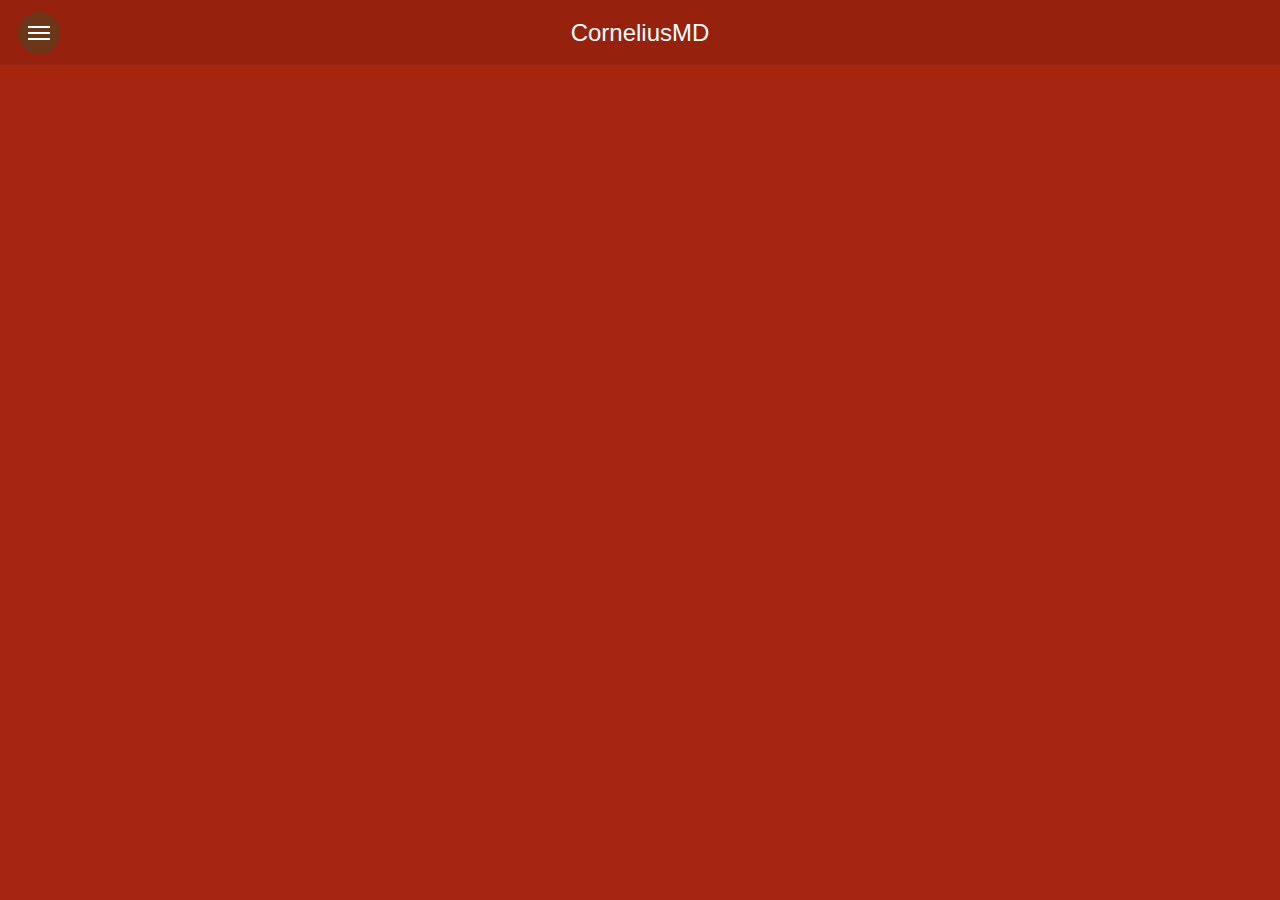
==== index.html @ b7772c56 "shelovessports_CorneliusMD_849" ====
<!DOCTYPE html PUBLIC "-//W3C//DTD XHTML 1.0 Transitional//EN" "http://www.w3.org/TR/xhtml1/DTD/xhtml1-transitional.dtd">

<html xmlns="http://www.w3.org/1999/xhtml">

<head>

<meta http-equiv="Content-Type" content="text/html; charset=utf-8" />

<title>Left Menu</title>

<meta name="viewport" content="width=device-width, initial-scale=1">

<link rel="stylesheet" href="css/jquery.mobile-1.4.0.css" />

<link rel="stylesheet" href="css/theme.css" />

<link rel="stylesheet" href="css/common_layout.css" />

<link rel="stylesheet" href="css/right_menu.css" />

<script src="js/jquery_1.9.1.js"></script>

<script src="js/jquery.mobile-1.4.0.js"></script>

<style type="text/css">

img {

	max-width:100%;

}

</style>

</head>



<body>

<!-- Start of first page -->

<div data-role="page" id="theme_layout" class="theme_bg">

<!-- Right Menu -->

<div data-display="overlay" data-position="left" id="rightpanel2" data-role="panel">



        <!-- Right Menu List starts here -->

        <div class="right_menu">

			<div class="app_feature_list">
			<a class="item link" href="location_4475.html"  rel="external" data-ajax="flase"  >
																	<img src="images/location.png " />
										</a>
		<a href="location_4475.html"  rel="external" data-ajax="flase"  >
				<label>Location</label>
		</a>
	</div>

			<div class="app_feature_list">
			<a class="item link" href="staticpage_4476.html"  rel="external" data-ajax="flase"  >
																	<img src="images/staticpage.png " />
										</a>
		<a href="staticpage_4476.html"  rel="external" data-ajax="flase"  >
				<label>StaticPage</label>
		</a>
	</div>

			<div class="app_feature_list">
			<a class="item link" href="photosub_4477.html"  rel="external" data-ajax="flase"  >
																	<img src="images/photosub.png " />
										</a>
		<a href="photosub_4477.html"  rel="external" data-ajax="flase"  >
				<label>Photos</label>
		</a>
	</div>

			<div class="app_feature_list">
			<a class="item link" href="video_4478.html"  rel="external" data-ajax="flase"  >
																	<img src="images/video.png " />
										</a>
		<a href="video_4478.html"  rel="external" data-ajax="flase"  >
				<label>Videos</label>
		</a>
	</div>

			<div class="app_feature_list">
			<a class="item link" href="aweber_4479.html"  rel="external" data-ajax="flase"  >
																	<img src="images/aweber.png " />
										</a>
		<a href="aweber_4479.html"  rel="external" data-ajax="flase"  >
				<label>Squeeze Page</label>
		</a>
	</div>

	
</div>


        <!-- Right Menu List ends here -->

    </div>



<!-- Right Menu Ends Here -->

<div data-role="header">

  

   <a class="help_link" href="#rightpanel2"><img src="images/menu_icon.png" alt="menu icon" /></a> <h1>CorneliusMD</h1>

    

  </div>

  <!-- /header -->

  

  <div role="main" class="ui-content">

  <!-- Logo of app -->

    <div class="logo" align="center"><img src="images/logo.png" alt="logo" /></div>

  

  

  </div>

  <!-- /content -->

  

  <div data-role="footer" data-position="fixed" >

    

  </div>

  <!-- /footer --> 

</div>

<!-- /page --> 





</body>

</html>
---- css/theme.css ----
.theme_bg{
	background:#a6250f;
	min-width:320px;
	background-size:100%;
	background-position:center center;
}
.logo{
	padding-top:28%;
	transition:all ease .3s;
	margin: 0 auto;
}

.ui-footer {
    background: none repeat scroll 0 0 rgba(0, 0, 0, 0) !important;
    border-bottom-width: 0;
    border-left-width: 0;
    border-right-width: 0;
    border-top: medium none !important;
}
.owl-demo .item{
	width:70px;
	height:70px;
	display:table-cell;
	/*background:url(../images/icon_bg.png) no-repeat;*/
	vertical-align:middle;
	text-align:center;
}
.ui-header{
	background:url(../images/header_bg.png)  !important;
	border:none !important;
	
}
.ui-header a{
	box-shadow:none;
}
.ui-header .ui-title, .ui-footer .ui-title{
	text-shadow:none !important;
	color:#fff !important;
	font-size:24px;
	font-weight:normal;
	margin:0 23%;
}
.ui-icon-customrefresh:after {
	background-image: url("../images/refresh_icon.png");
	
}
.ui-icon-customrefresh:after{
	background-color:none;
	border:none;
	border-radius:none;
	height:42px;
	width:42px;
}
.ui-header .ui-btn-icon-notext{
	margin-top:11px;
}
.refresh_link,.help_link{
	border:none !important;
	background:none !important;
}
.refresh_link:hover,.refresh_link:active,.refresh_link:focus,.help_link:focus,.help_link:hover,.help_link:active{
	box-shadow:none !important;
}


/* custom setting of icons */
.app_feature_list a img{
	max-height:32px;
	max-width:32px;
}
<!--themebgcolor-->
---- css/common_layout.css ----
@font-face {
font-family:"Open Sans Light";
src:url("fonts/OpenSans-Light.eot?") format("eot"), url("fonts/OpenSans-Light.woff") format("woff"), url("fonts/OpenSans-Light.ttf") format("truetype"), url("fonts/OpenSans-Light.svg#OpenSans-Light") format("svg");
font-weight:normal;
font-style:normal;
}
@font-face {
font-family:"Open Sans";
src:url("fonts/OpenSans-Regular.eot?") format("eot"), url("fonts/OpenSans-Regular.woff") format("woff"), url("fonts/OpenSans-Regular.ttf") format("truetype"), url("fonts/OpenSans-Regular.svg#OpenSans") format("svg");
font-weight:normal;
font-style:normal;
}
@font-face {
font-family:"Open Sans Semibold";
src:url("fonts/OpenSans-Semibold.eot?") format("eot"), url("fonts/OpenSans-Semibold.woff") format("woff"), url("fonts/OpenSans-Semibold.ttf") format("truetype"), url("fonts/OpenSans-Semibold.svg#OpenSans-Semibold") format("svg");
font-weight:normal;
font-style:normal;
}
body {
	/*font-family:Open Sans,sans-serif;*/
	font-family:Arial, Helvetica, sans-serif !important;
	min-width:313px;
}
.clr{
	clear:both;
}
.app_feature_list{
	text-align:center;
	text-shadow:none;
	float:left;
	font-weight:normal;
	color:#fff !important;
	width:70px;
	/*font-family:Open Sans Semibold,sans-serif;*/
	font-family:Arial, Helvetica, sans-serif !important;
}
.app_feature_list label{
	height:36px;
	overflow:hidden;
	font-size:13px;
	word-wrap: break-word;
}

.no_data,.thankyou_msg{
	background: url(../images/header_bg.png);
    border-radius: 6px;
    display: block;
    margin: 6%;
    padding: 4%;
    text-align: center;
    width: 80%;
    text-shadow:none !important;
    text-transform: capitalize;
	color:#fff;
}
a.item{

   /* background-image: url("../images/icon_bg.png");*/
	background-repeat:no-repeat;
	background-size:100% 100%;
    display: table-cell;
    height: 70px;
    text-align: center;
    vertical-align: middle;
    width: 70px;
	color:#fff !important;

}
.app_feature_list a,.app_feature_list label{
	color:#fff;
	text-decoration:none;
}
.logo{
	padding:0px !important;
}
.logo img{
	display:none;
}
.white_wrap .app_feature_list label{
	height:auto;
	cursor:pointer;
}
.app_feature_list a{
	color:#fff !important;
	text-decoration:none;
	outline:none;
	cursor:pointer;
}

/* loader setting */
.ui-loader-default{
	background: none repeat scroll 0 0 #000000;
    height: 100%;
    left: 0;
    opacity: 0.4;
    position: fixed;
    top: 0 !important;
    width: 100%;
	margin:0px !important;
}


.ui-loader .ui-icon-loading {
    position:absolute;
	top:50%;
	left:50%;
	margin:-23px 0 0 -23px;
}
---- css/right_menu.css ----
.right_menu {
    height: 85%;
    overflow-y: auto;
	overflow-x: hidden;
    position: absolute;
    right: 0;
	padding:57px 22px 0;
}
#rightpanel2.ui-panel{
	background:url(../images/panel_bg.png) !important;
	width:7em !important;
}
.ui-header {
	z-index:100000;
}
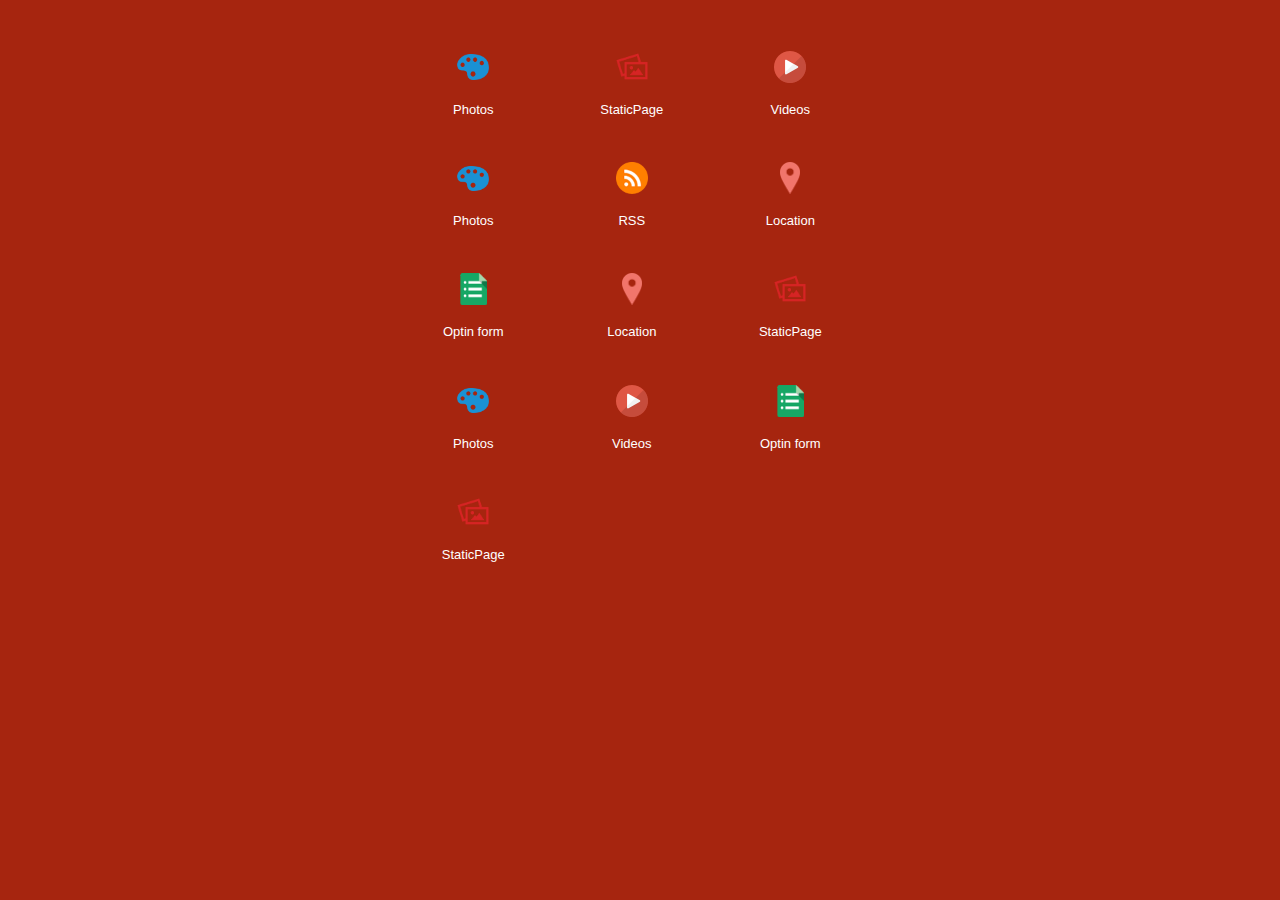
==== commit 87077c73: "shelovessports_CorneliusMD_849" ====
--- a/index.html
+++ b/index.html
@@ -6,17 +6,23 @@
 
 <meta http-equiv="Content-Type" content="text/html; charset=utf-8" />
 
-<title>Left Menu</title>
+<title>Wooden Grid Menu</title>
 
 <meta name="viewport" content="width=device-width, initial-scale=1">
 
+
+
 <link rel="stylesheet" href="css/jquery.mobile-1.4.0.css" />
 
 <link rel="stylesheet" href="css/theme.css" />
 
 <link rel="stylesheet" href="css/common_layout.css" />
 
-<link rel="stylesheet" href="css/right_menu.css" />
+<link rel="stylesheet" href="css/grid_menu.css" />
+
+<link rel="stylesheet" href="css/custom-responsive.css" />
+
+<link rel="stylesheet" href="css/temporary.css" />
 
 <script src="js/jquery_1.9.1.js"></script>
 
@@ -44,56 +50,156 @@
 
 <!-- Right Menu -->
 
-<div data-display="overlay" data-position="left" id="rightpanel2" data-role="panel">
-
-
-
-        <!-- Right Menu List starts here -->
-
-        <div class="right_menu">
-
-			<div class="app_feature_list">
-			<a class="item link" href="location_4475.html"  rel="external" data-ajax="flase"  >
+
+
+
+
+<!-- Right Menu Ends Here -->
+
+  <div data-role="header">
+
+    <h1>CorneliusMD</h1>
+
+  </div>
+
+  <!-- /header -->
+
+  
+
+  <div role="main" class="ui-content">
+
+  <!-- Logo of app -->
+
+    <div class="logo" align="center"><img src="images/logo.png" alt="logo" /></div>
+
+  
+
+  
+
+  </div>
+
+  <!-- /content -->
+
+  
+
+  <div data-role="footer">
+
+	<div class="grid_menu">
+
+			<div class="app_feature_list">
+			<a  rel="external" data-ajax="flase"  class="item link" href="photosub_4658.html">
+																	<img src="images/photosub.png " />
+										</a>
+		<a  rel="external" data-ajax="flase"  href="photosub_4658.html">
+				<label>Photos</label>
+		</a>
+	</div>
+
+			<div class="app_feature_list">
+			<a  rel="external" data-ajax="flase"  class="item link" href="staticpage_4659.html">
+																	<img src="images/staticpage.png " />
+										</a>
+		<a  rel="external" data-ajax="flase"  href="staticpage_4659.html">
+				<label>StaticPage</label>
+		</a>
+	</div>
+
+			<div class="app_feature_list">
+			<a  rel="external" data-ajax="flase"  class="item link" href="video_4660.html">
+																	<img src="images/video.png " />
+										</a>
+		<a  rel="external" data-ajax="flase"  href="video_4660.html">
+				<label>Videos</label>
+		</a>
+	</div>
+
+			<div class="app_feature_list">
+			<a  rel="external" data-ajax="flase"  class="item link" href="photosub_4661.html">
+																	<img src="images/photosub.png " />
+										</a>
+		<a  rel="external" data-ajax="flase"  href="photosub_4661.html">
+				<label>Photos</label>
+		</a>
+	</div>
+
+			<div class="app_feature_list">
+			<a  rel="external" data-ajax="flase"  class="item link" href="rss_4662.html">
+																	<img src="images/rss_feeds.png " />
+										</a>
+		<a  rel="external" data-ajax="flase"  href="rss_4662.html">
+				<label>RSS</label>
+		</a>
+	</div>
+
+			<div class="app_feature_list">
+			<a  rel="external" data-ajax="flase"  class="item link" href="location_4663.html">
 																	<img src="images/location.png " />
 										</a>
-		<a href="location_4475.html"  rel="external" data-ajax="flase"  >
+		<a  rel="external" data-ajax="flase"  href="location_4663.html">
 				<label>Location</label>
 		</a>
 	</div>
 
 			<div class="app_feature_list">
-			<a class="item link" href="staticpage_4476.html"  rel="external" data-ajax="flase"  >
+			<a  rel="external" data-ajax="flase"  class="item link" href="aweber_4664.html">
+																	<img src="images/aweber.png " />
+										</a>
+		<a  rel="external" data-ajax="flase"  href="aweber_4664.html">
+				<label>Optin form</label>
+		</a>
+	</div>
+
+			<div class="app_feature_list">
+			<a  rel="external" data-ajax="flase"  class="item link" href="location_4475.html">
+																	<img src="images/location.png " />
+										</a>
+		<a  rel="external" data-ajax="flase"  href="location_4475.html">
+				<label>Location</label>
+		</a>
+	</div>
+
+			<div class="app_feature_list">
+			<a  rel="external" data-ajax="flase"  class="item link" href="staticpage_4476.html">
 																	<img src="images/staticpage.png " />
 										</a>
-		<a href="staticpage_4476.html"  rel="external" data-ajax="flase"  >
+		<a  rel="external" data-ajax="flase"  href="staticpage_4476.html">
 				<label>StaticPage</label>
 		</a>
 	</div>
 
 			<div class="app_feature_list">
-			<a class="item link" href="photosub_4477.html"  rel="external" data-ajax="flase"  >
+			<a  rel="external" data-ajax="flase"  class="item link" href="photosub_4477.html">
 																	<img src="images/photosub.png " />
 										</a>
-		<a href="photosub_4477.html"  rel="external" data-ajax="flase"  >
+		<a  rel="external" data-ajax="flase"  href="photosub_4477.html">
 				<label>Photos</label>
 		</a>
 	</div>
 
 			<div class="app_feature_list">
-			<a class="item link" href="video_4478.html"  rel="external" data-ajax="flase"  >
+			<a  rel="external" data-ajax="flase"  class="item link" href="video_4478.html">
 																	<img src="images/video.png " />
 										</a>
-		<a href="video_4478.html"  rel="external" data-ajax="flase"  >
+		<a  rel="external" data-ajax="flase"  href="video_4478.html">
 				<label>Videos</label>
 		</a>
 	</div>
 
 			<div class="app_feature_list">
-			<a class="item link" href="aweber_4479.html"  rel="external" data-ajax="flase"  >
+			<a  rel="external" data-ajax="flase"  class="item link" href="aweber_4479.html">
 																	<img src="images/aweber.png " />
 										</a>
-		<a href="aweber_4479.html"  rel="external" data-ajax="flase"  >
-				<label>Squeeze Page</label>
+		<a  rel="external" data-ajax="flase"  href="aweber_4479.html">
+				<label>Optin form</label>
+		</a>
+	</div>
+
+			<div class="app_feature_list">
+			<a  rel="external" data-ajax="flase"  class="item link" href="staticpage_4480.html">
+																	<img src="images/staticpage.png " />
+										</a>
+		<a  rel="external" data-ajax="flase"  href="staticpage_4480.html">
+				<label>StaticPage</label>
 		</a>
 	</div>
 
@@ -101,50 +207,8 @@
 </div>
 
 
-        <!-- Right Menu List ends here -->
-
-    </div>
-
-
-
-<!-- Right Menu Ends Here -->
-
-<div data-role="header">
-
-  
-
-   <a class="help_link" href="#rightpanel2"><img src="images/menu_icon.png" alt="menu icon" /></a> <h1>CorneliusMD</h1>
-
-    
-
   </div>
 
-  <!-- /header -->
-
-  
-
-  <div role="main" class="ui-content">
-
-  <!-- Logo of app -->
-
-    <div class="logo" align="center"><img src="images/logo.png" alt="logo" /></div>
-
-  
-
-  
-
-  </div>
-
-  <!-- /content -->
-
-  
-
-  <div data-role="footer" data-position="fixed" >
-
-    
-
-  </div>
-
   <!-- /footer --> 
 
 </div>
@@ -155,6 +219,8 @@
 
 
 
+
+
 </body>
 
 </html>
--- a/css/grid_menu.css
+++ b/css/grid_menu.css
@@ -0,0 +1,7 @@
+.grid_menu {
+    margin: 0 auto;
+    width: 492px;
+}
+.app_feature_list{
+	margin:0px 9%;
+}
--- a/css/custom-responsive.css
+++ b/css/custom-responsive.css
@@ -0,0 +1,35 @@
+@media (max-width: 1024px){
+	.logo{
+	padding:5% 0px 10%;
+	}	
+}
+@media (max-width: 768px){
+	.logo{
+	padding:28% 0px 20%;
+		}	
+}
+@media (max-width: 650px){
+	.logo {
+    padding-top:4%;
+    width: 410px;
+	}
+}
+
+@media (max-width: 480px){
+	.logo{
+	padding:8% 0px 20%;
+	width:370px;
+	}	
+}
+
+@media (max-width: 350px){
+	.logo {
+    padding-top: 25%;
+    width: 262px;
+	}
+	.app_feature_list {
+		margin: 0 5% 0px;	}
+	.grid_menu{
+		width:320px;
+	}
+}--- a/css/temporary.css
+++ b/css/temporary.css
@@ -0,0 +1,3 @@
+.ui-header{
+	display:none !important;
+}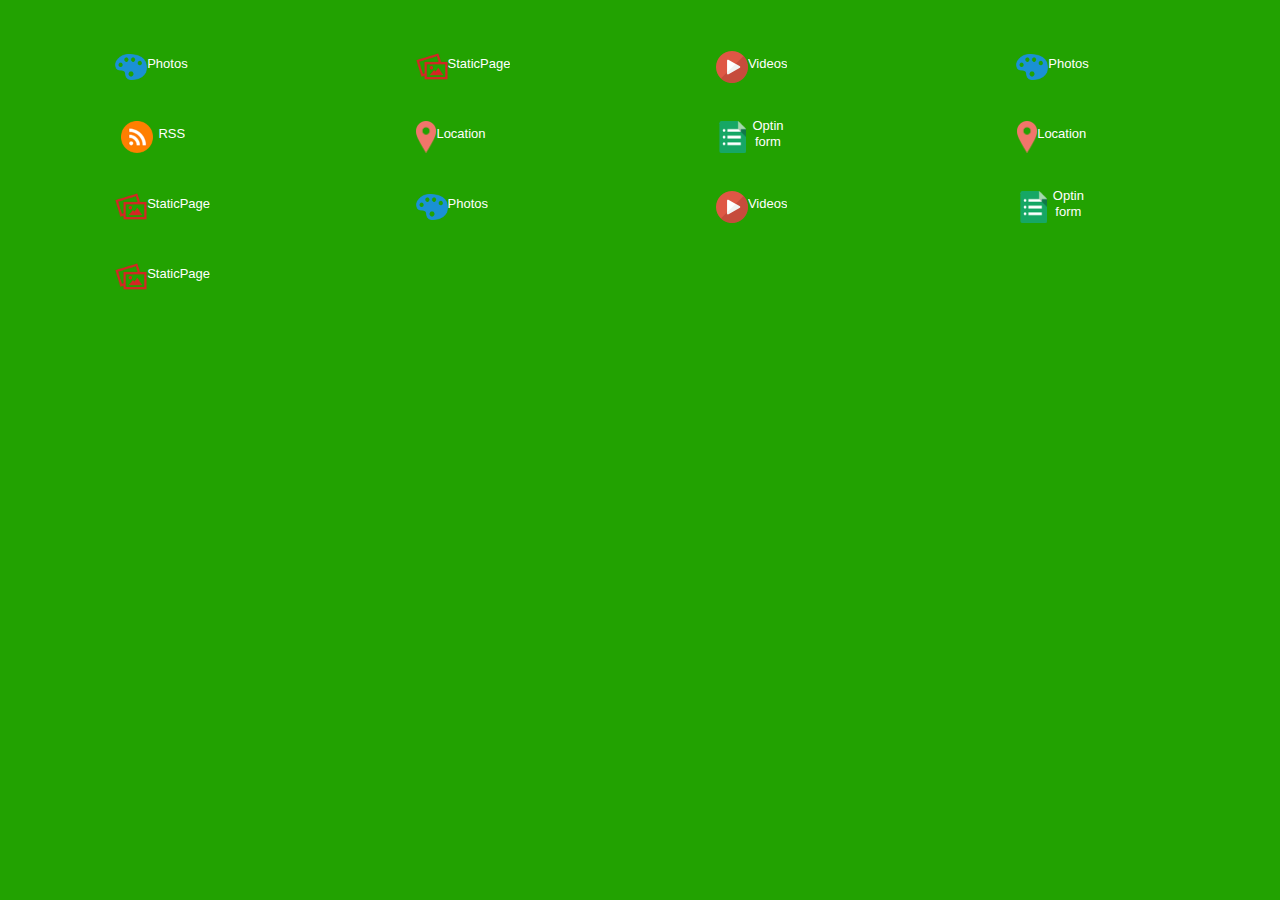
==== commit 6c7c0223: "shelovessports_CorneliusMD_849" ====
--- a/index.html
+++ b/index.html
@@ -6,11 +6,11 @@
 
 <meta http-equiv="Content-Type" content="text/html; charset=utf-8" />
 
-<title>Wooden Grid Menu</title>
+<title>List Menu</title>
 
 <meta name="viewport" content="width=device-width, initial-scale=1">
 
-
+<!-- Common Css Starts Here -->
 
 <link rel="stylesheet" href="css/jquery.mobile-1.4.0.css" />
 
@@ -18,12 +18,14 @@
 
 <link rel="stylesheet" href="css/common_layout.css" />
 
+
+
+<!-- Common Css Ends Here -->
+
 <link rel="stylesheet" href="css/grid_menu.css" />
 
 <link rel="stylesheet" href="css/custom-responsive.css" />
 
-<link rel="stylesheet" href="css/temporary.css" />
-
 <script src="js/jquery_1.9.1.js"></script>
 
 <script src="js/jquery.mobile-1.4.0.js"></script>
@@ -56,159 +58,321 @@
 
 <!-- Right Menu Ends Here -->
 
-  <div data-role="header">
-
-    <h1>CorneliusMD</h1>
+  
+
+  
+
+  <div role="main" class="ui-content">
+
+  <!-- Logo of app -->
+
+    <div class="logo" align="center"><img src="images/logo.png" alt="logo" /></div>
+
+  
+
+  
 
   </div>
 
-  <!-- /header -->
-
-  
-
-  <div role="main" class="ui-content">
-
-  <!-- Logo of app -->
-
-    <div class="logo" align="center"><img src="images/logo.png" alt="logo" /></div>
-
-  
-
-  
+  <!-- /content -->
+
+  
+
+  <div data-role="footer">
+
+    <div class="list_menu">
+		<div class="white_wrap">
+		<div class="app_feature_list">
+
+						
+				<table cellpadding="0" cellspacing="0" border="0" align="center">
+					<tr>
+						<td>
+						
+							<a class="item link" rel="external" data-ajax="flase" href="photosub_4658.html">
+																	<img src="images/photosub.png " />
+															</a>
+						</td>
+						<td>
+							<a href="photosub_4658.html" rel="external" data-ajax="flase" >
+								<label>Photos</label>
+							</a>
+						</td>
+					</tr>
+				</table>
+			
+		</div>
+	</div>
+		<div class="white_wrap">
+		<div class="app_feature_list">
+
+						
+				<table cellpadding="0" cellspacing="0" border="0" align="center">
+					<tr>
+						<td>
+						
+							<a class="item link" rel="external" data-ajax="flase" href="staticpage_4659.html">
+																	<img src="images/staticpage.png " />
+															</a>
+						</td>
+						<td>
+							<a href="staticpage_4659.html" rel="external" data-ajax="flase" >
+								<label>StaticPage</label>
+							</a>
+						</td>
+					</tr>
+				</table>
+			
+		</div>
+	</div>
+		<div class="white_wrap">
+		<div class="app_feature_list">
+
+						
+				<table cellpadding="0" cellspacing="0" border="0" align="center">
+					<tr>
+						<td>
+						
+							<a class="item link" rel="external" data-ajax="flase" href="video_4660.html">
+																	<img src="images/video.png " />
+															</a>
+						</td>
+						<td>
+							<a href="video_4660.html" rel="external" data-ajax="flase" >
+								<label>Videos</label>
+							</a>
+						</td>
+					</tr>
+				</table>
+			
+		</div>
+	</div>
+		<div class="white_wrap">
+		<div class="app_feature_list">
+
+						
+				<table cellpadding="0" cellspacing="0" border="0" align="center">
+					<tr>
+						<td>
+						
+							<a class="item link" rel="external" data-ajax="flase" href="photosub_4661.html">
+																	<img src="images/photosub.png " />
+															</a>
+						</td>
+						<td>
+							<a href="photosub_4661.html" rel="external" data-ajax="flase" >
+								<label>Photos</label>
+							</a>
+						</td>
+					</tr>
+				</table>
+			
+		</div>
+	</div>
+		<div class="white_wrap">
+		<div class="app_feature_list">
+
+						
+				<table cellpadding="0" cellspacing="0" border="0" align="center">
+					<tr>
+						<td>
+						
+							<a class="item link" rel="external" data-ajax="flase" href="rss_4662.html">
+																	<img src="images/rss_feeds.png " />
+															</a>
+						</td>
+						<td>
+							<a href="rss_4662.html" rel="external" data-ajax="flase" >
+								<label>RSS</label>
+							</a>
+						</td>
+					</tr>
+				</table>
+			
+		</div>
+	</div>
+		<div class="white_wrap">
+		<div class="app_feature_list">
+
+						
+				<table cellpadding="0" cellspacing="0" border="0" align="center">
+					<tr>
+						<td>
+						
+							<a class="item link" rel="external" data-ajax="flase" href="location_4663.html">
+																	<img src="images/location.png " />
+															</a>
+						</td>
+						<td>
+							<a href="location_4663.html" rel="external" data-ajax="flase" >
+								<label>Location</label>
+							</a>
+						</td>
+					</tr>
+				</table>
+			
+		</div>
+	</div>
+		<div class="white_wrap">
+		<div class="app_feature_list">
+
+						
+				<table cellpadding="0" cellspacing="0" border="0" align="center">
+					<tr>
+						<td>
+						
+							<a class="item link" rel="external" data-ajax="flase" href="aweber_4664.html">
+																	<img src="images/aweber.png " />
+															</a>
+						</td>
+						<td>
+							<a href="aweber_4664.html" rel="external" data-ajax="flase" >
+								<label>Optin form</label>
+							</a>
+						</td>
+					</tr>
+				</table>
+			
+		</div>
+	</div>
+		<div class="white_wrap">
+		<div class="app_feature_list">
+
+						
+				<table cellpadding="0" cellspacing="0" border="0" align="center">
+					<tr>
+						<td>
+						
+							<a class="item link" rel="external" data-ajax="flase" href="location_4475.html">
+																	<img src="images/location.png " />
+															</a>
+						</td>
+						<td>
+							<a href="location_4475.html" rel="external" data-ajax="flase" >
+								<label>Location</label>
+							</a>
+						</td>
+					</tr>
+				</table>
+			
+		</div>
+	</div>
+		<div class="white_wrap">
+		<div class="app_feature_list">
+
+						
+				<table cellpadding="0" cellspacing="0" border="0" align="center">
+					<tr>
+						<td>
+						
+							<a class="item link" rel="external" data-ajax="flase" href="staticpage_4476.html">
+																	<img src="images/staticpage.png " />
+															</a>
+						</td>
+						<td>
+							<a href="staticpage_4476.html" rel="external" data-ajax="flase" >
+								<label>StaticPage</label>
+							</a>
+						</td>
+					</tr>
+				</table>
+			
+		</div>
+	</div>
+		<div class="white_wrap">
+		<div class="app_feature_list">
+
+						
+				<table cellpadding="0" cellspacing="0" border="0" align="center">
+					<tr>
+						<td>
+						
+							<a class="item link" rel="external" data-ajax="flase" href="photosub_4477.html">
+																	<img src="images/photosub.png " />
+															</a>
+						</td>
+						<td>
+							<a href="photosub_4477.html" rel="external" data-ajax="flase" >
+								<label>Photos</label>
+							</a>
+						</td>
+					</tr>
+				</table>
+			
+		</div>
+	</div>
+		<div class="white_wrap">
+		<div class="app_feature_list">
+
+						
+				<table cellpadding="0" cellspacing="0" border="0" align="center">
+					<tr>
+						<td>
+						
+							<a class="item link" rel="external" data-ajax="flase" href="video_4478.html">
+																	<img src="images/video.png " />
+															</a>
+						</td>
+						<td>
+							<a href="video_4478.html" rel="external" data-ajax="flase" >
+								<label>Videos</label>
+							</a>
+						</td>
+					</tr>
+				</table>
+			
+		</div>
+	</div>
+		<div class="white_wrap">
+		<div class="app_feature_list">
+
+						
+				<table cellpadding="0" cellspacing="0" border="0" align="center">
+					<tr>
+						<td>
+						
+							<a class="item link" rel="external" data-ajax="flase" href="aweber_4479.html">
+																	<img src="images/aweber.png " />
+															</a>
+						</td>
+						<td>
+							<a href="aweber_4479.html" rel="external" data-ajax="flase" >
+								<label>Optin form</label>
+							</a>
+						</td>
+					</tr>
+				</table>
+			
+		</div>
+	</div>
+		<div class="white_wrap">
+		<div class="app_feature_list">
+
+						
+				<table cellpadding="0" cellspacing="0" border="0" align="center">
+					<tr>
+						<td>
+						
+							<a class="item link" rel="external" data-ajax="flase" href="staticpage_4480.html">
+																	<img src="images/staticpage.png " />
+															</a>
+						</td>
+						<td>
+							<a href="staticpage_4480.html" rel="external" data-ajax="flase" >
+								<label>StaticPage</label>
+							</a>
+						</td>
+					</tr>
+				</table>
+			
+		</div>
+	</div>
+	</div>
+
+
 
   </div>
 
-  <!-- /content -->
-
-  
-
-  <div data-role="footer">
-
-	<div class="grid_menu">
-
-			<div class="app_feature_list">
-			<a  rel="external" data-ajax="flase"  class="item link" href="photosub_4658.html">
-																	<img src="images/photosub.png " />
-										</a>
-		<a  rel="external" data-ajax="flase"  href="photosub_4658.html">
-				<label>Photos</label>
-		</a>
-	</div>
-
-			<div class="app_feature_list">
-			<a  rel="external" data-ajax="flase"  class="item link" href="staticpage_4659.html">
-																	<img src="images/staticpage.png " />
-										</a>
-		<a  rel="external" data-ajax="flase"  href="staticpage_4659.html">
-				<label>StaticPage</label>
-		</a>
-	</div>
-
-			<div class="app_feature_list">
-			<a  rel="external" data-ajax="flase"  class="item link" href="video_4660.html">
-																	<img src="images/video.png " />
-										</a>
-		<a  rel="external" data-ajax="flase"  href="video_4660.html">
-				<label>Videos</label>
-		</a>
-	</div>
-
-			<div class="app_feature_list">
-			<a  rel="external" data-ajax="flase"  class="item link" href="photosub_4661.html">
-																	<img src="images/photosub.png " />
-										</a>
-		<a  rel="external" data-ajax="flase"  href="photosub_4661.html">
-				<label>Photos</label>
-		</a>
-	</div>
-
-			<div class="app_feature_list">
-			<a  rel="external" data-ajax="flase"  class="item link" href="rss_4662.html">
-																	<img src="images/rss_feeds.png " />
-										</a>
-		<a  rel="external" data-ajax="flase"  href="rss_4662.html">
-				<label>RSS</label>
-		</a>
-	</div>
-
-			<div class="app_feature_list">
-			<a  rel="external" data-ajax="flase"  class="item link" href="location_4663.html">
-																	<img src="images/location.png " />
-										</a>
-		<a  rel="external" data-ajax="flase"  href="location_4663.html">
-				<label>Location</label>
-		</a>
-	</div>
-
-			<div class="app_feature_list">
-			<a  rel="external" data-ajax="flase"  class="item link" href="aweber_4664.html">
-																	<img src="images/aweber.png " />
-										</a>
-		<a  rel="external" data-ajax="flase"  href="aweber_4664.html">
-				<label>Optin form</label>
-		</a>
-	</div>
-
-			<div class="app_feature_list">
-			<a  rel="external" data-ajax="flase"  class="item link" href="location_4475.html">
-																	<img src="images/location.png " />
-										</a>
-		<a  rel="external" data-ajax="flase"  href="location_4475.html">
-				<label>Location</label>
-		</a>
-	</div>
-
-			<div class="app_feature_list">
-			<a  rel="external" data-ajax="flase"  class="item link" href="staticpage_4476.html">
-																	<img src="images/staticpage.png " />
-										</a>
-		<a  rel="external" data-ajax="flase"  href="staticpage_4476.html">
-				<label>StaticPage</label>
-		</a>
-	</div>
-
-			<div class="app_feature_list">
-			<a  rel="external" data-ajax="flase"  class="item link" href="photosub_4477.html">
-																	<img src="images/photosub.png " />
-										</a>
-		<a  rel="external" data-ajax="flase"  href="photosub_4477.html">
-				<label>Photos</label>
-		</a>
-	</div>
-
-			<div class="app_feature_list">
-			<a  rel="external" data-ajax="flase"  class="item link" href="video_4478.html">
-																	<img src="images/video.png " />
-										</a>
-		<a  rel="external" data-ajax="flase"  href="video_4478.html">
-				<label>Videos</label>
-		</a>
-	</div>
-
-			<div class="app_feature_list">
-			<a  rel="external" data-ajax="flase"  class="item link" href="aweber_4479.html">
-																	<img src="images/aweber.png " />
-										</a>
-		<a  rel="external" data-ajax="flase"  href="aweber_4479.html">
-				<label>Optin form</label>
-		</a>
-	</div>
-
-			<div class="app_feature_list">
-			<a  rel="external" data-ajax="flase"  class="item link" href="staticpage_4480.html">
-																	<img src="images/staticpage.png " />
-										</a>
-		<a  rel="external" data-ajax="flase"  href="staticpage_4480.html">
-				<label>StaticPage</label>
-		</a>
-	</div>
-
-	
-</div>
-
-
-  </div>
-
   <!-- /footer --> 
 
 </div>
--- a/css/theme.css
+++ b/css/theme.css
@@ -1,9 +1,9 @@
 
 .theme_bg{
-	background:#a6250f;
+	background:#22a201;
 	min-width:320px;
-	background-size:100%;
-	background-position:center center;
+	background-size:100% ;
+	background-position: top center;
 }
 .logo{
 	padding-top:28%;
@@ -27,8 +27,9 @@
 	text-align:center;
 }
 .ui-header{
-	background:url(../images/header_bg.png)  !important;
+	background:url("../images/header_bg.png") repeat scroll 0 0 rgba(0, 0, 0, 0) !important;
 	border:none !important;
+	border-bottom:none !important;
 	
 }
 .ui-header a{
--- a/css/common_layout.css
+++ b/css/common_layout.css
@@ -39,6 +39,7 @@
 	overflow:hidden;
 	font-size:13px;
 	word-wrap: break-word;
+	cursor:pointer;
 }
 
 .no_data,.thankyou_msg{
@@ -78,7 +79,6 @@
 }
 .white_wrap .app_feature_list label{
 	height:auto;
-	cursor:pointer;
 }
 .app_feature_list a{
 	color:#fff !important;
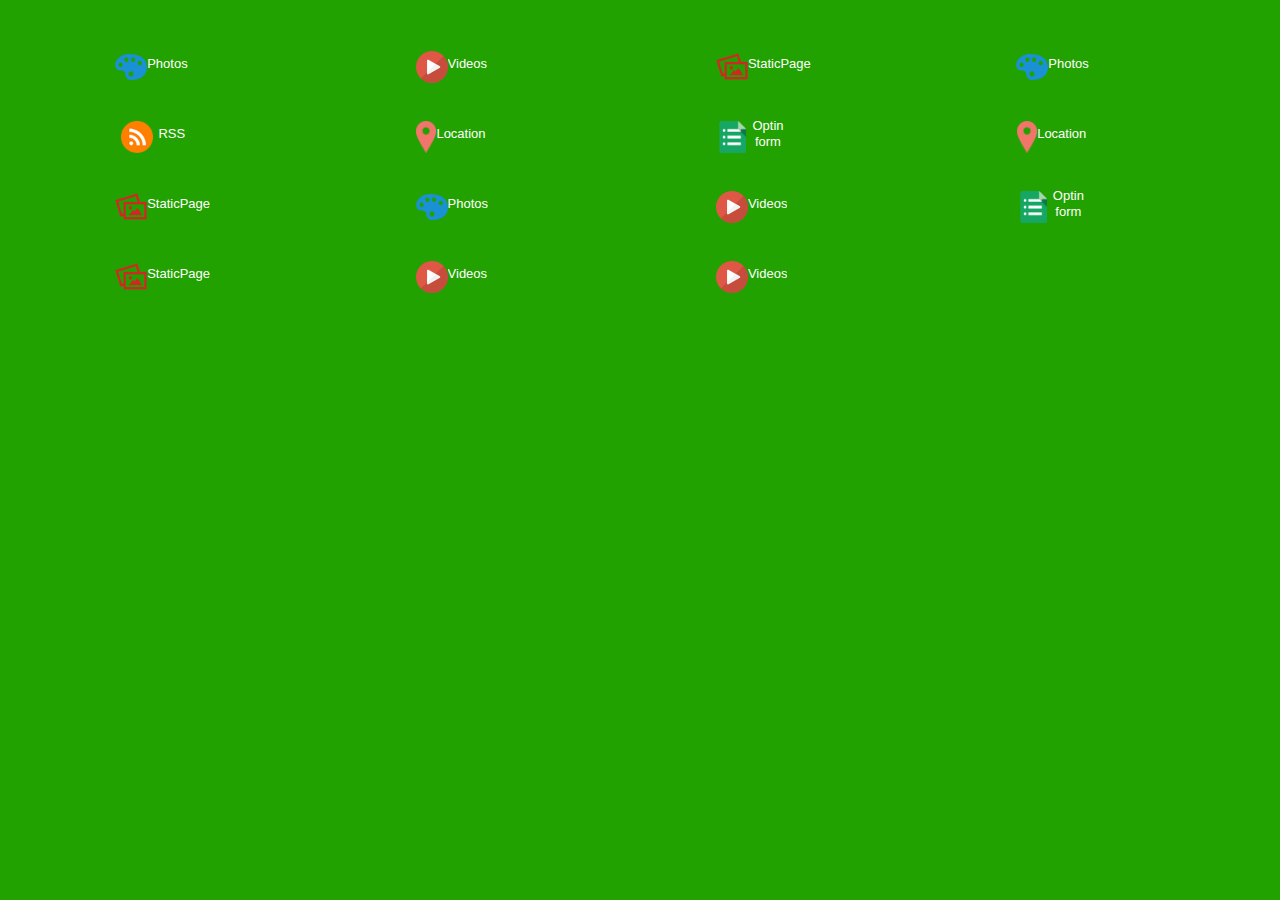
==== commit 17043ec4: "shelovessports_CorneliusMD_849" ====
--- a/index.html
+++ b/index.html
@@ -111,6 +111,28 @@
 					<tr>
 						<td>
 						
+							<a class="item link" rel="external" data-ajax="flase" href="video_4660.html">
+																	<img src="images/video.png " />
+															</a>
+						</td>
+						<td>
+							<a href="video_4660.html" rel="external" data-ajax="flase" >
+								<label>Videos</label>
+							</a>
+						</td>
+					</tr>
+				</table>
+			
+		</div>
+	</div>
+		<div class="white_wrap">
+		<div class="app_feature_list">
+
+						
+				<table cellpadding="0" cellspacing="0" border="0" align="center">
+					<tr>
+						<td>
+						
 							<a class="item link" rel="external" data-ajax="flase" href="staticpage_4659.html">
 																	<img src="images/staticpage.png " />
 															</a>
@@ -133,28 +155,6 @@
 					<tr>
 						<td>
 						
-							<a class="item link" rel="external" data-ajax="flase" href="video_4660.html">
-																	<img src="images/video.png " />
-															</a>
-						</td>
-						<td>
-							<a href="video_4660.html" rel="external" data-ajax="flase" >
-								<label>Videos</label>
-							</a>
-						</td>
-					</tr>
-				</table>
-			
-		</div>
-	</div>
-		<div class="white_wrap">
-		<div class="app_feature_list">
-
-						
-				<table cellpadding="0" cellspacing="0" border="0" align="center">
-					<tr>
-						<td>
-						
 							<a class="item link" rel="external" data-ajax="flase" href="photosub_4661.html">
 																	<img src="images/photosub.png " />
 															</a>
@@ -367,6 +367,50 @@
 			
 		</div>
 	</div>
+		<div class="white_wrap">
+		<div class="app_feature_list">
+
+						
+				<table cellpadding="0" cellspacing="0" border="0" align="center">
+					<tr>
+						<td>
+						
+							<a class="item link" rel="external" data-ajax="flase" href="video_4665.html">
+																	<img src="images/video.png " />
+															</a>
+						</td>
+						<td>
+							<a href="video_4665.html" rel="external" data-ajax="flase" >
+								<label>Videos</label>
+							</a>
+						</td>
+					</tr>
+				</table>
+			
+		</div>
+	</div>
+		<div class="white_wrap">
+		<div class="app_feature_list">
+
+						
+				<table cellpadding="0" cellspacing="0" border="0" align="center">
+					<tr>
+						<td>
+						
+							<a class="item link" rel="external" data-ajax="flase" href="video_4666.html">
+																	<img src="images/video.png " />
+															</a>
+						</td>
+						<td>
+							<a href="video_4666.html" rel="external" data-ajax="flase" >
+								<label>Videos</label>
+							</a>
+						</td>
+					</tr>
+				</table>
+			
+		</div>
+	</div>
 	</div>
 
 
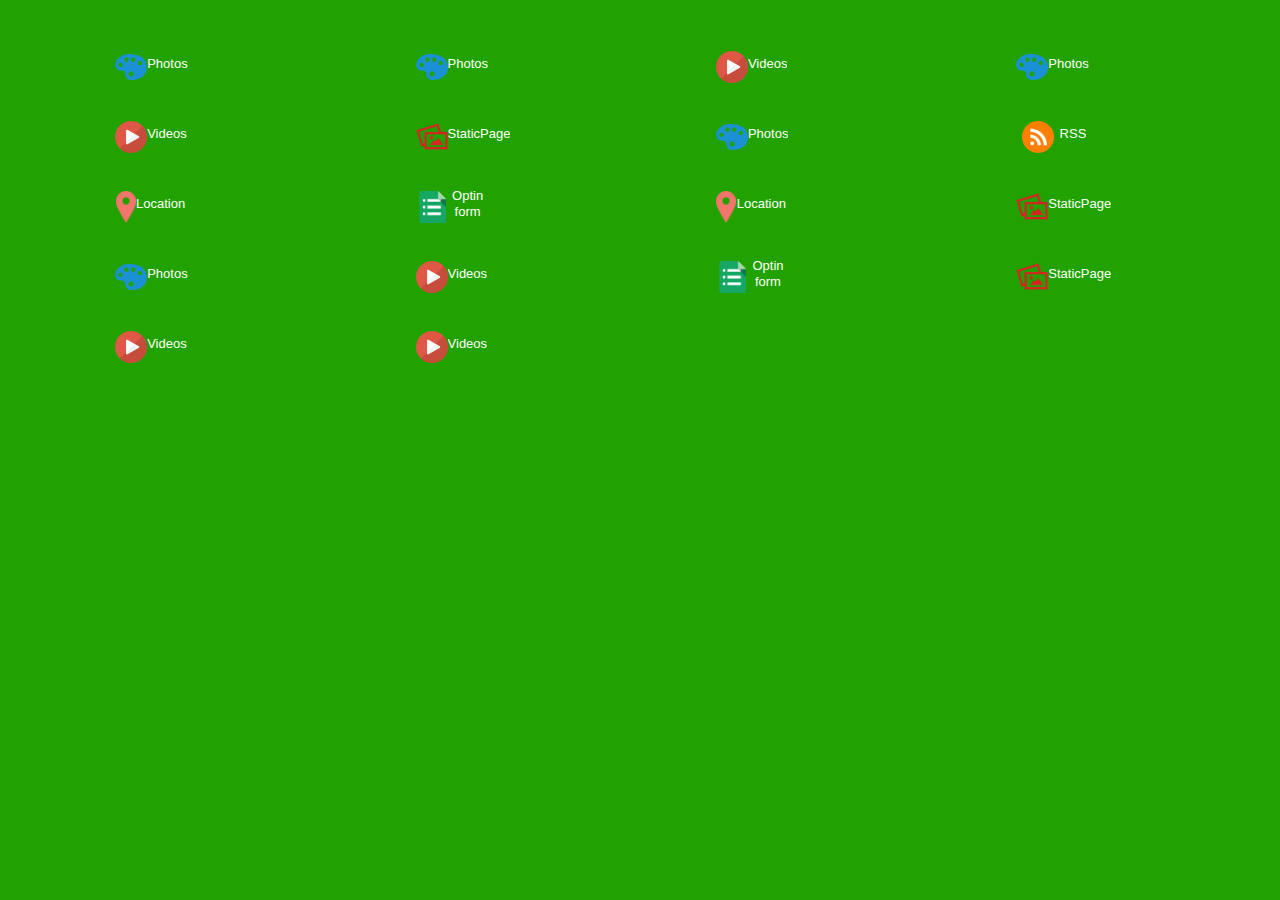
==== commit d3c6a62f: "shelovessports_CorneliusMD_849" ====
--- a/index.html
+++ b/index.html
@@ -81,6 +81,72 @@
   <div data-role="footer">
 
     <div class="list_menu">
+		<div class="white_wrap">
+		<div class="app_feature_list">
+
+						
+				<table cellpadding="0" cellspacing="0" border="0" align="center">
+					<tr>
+						<td>
+						
+							<a class="item link" rel="external" data-ajax="flase" href="photosub_4667.html">
+																	<img src="images/photosub.png " />
+															</a>
+						</td>
+						<td>
+							<a href="photosub_4667.html" rel="external" data-ajax="flase" >
+								<label>Photos</label>
+							</a>
+						</td>
+					</tr>
+				</table>
+			
+		</div>
+	</div>
+		<div class="white_wrap">
+		<div class="app_feature_list">
+
+						
+				<table cellpadding="0" cellspacing="0" border="0" align="center">
+					<tr>
+						<td>
+						
+							<a class="item link" rel="external" data-ajax="flase" href="photosub_4668.html">
+																	<img src="images/photosub.png " />
+															</a>
+						</td>
+						<td>
+							<a href="photosub_4668.html" rel="external" data-ajax="flase" >
+								<label>Photos</label>
+							</a>
+						</td>
+					</tr>
+				</table>
+			
+		</div>
+	</div>
+		<div class="white_wrap">
+		<div class="app_feature_list">
+
+						
+				<table cellpadding="0" cellspacing="0" border="0" align="center">
+					<tr>
+						<td>
+						
+							<a class="item link" rel="external" data-ajax="flase" href="video_4669.html">
+																	<img src="images/video.png " />
+															</a>
+						</td>
+						<td>
+							<a href="video_4669.html" rel="external" data-ajax="flase" >
+								<label>Videos</label>
+							</a>
+						</td>
+					</tr>
+				</table>
+			
+		</div>
+	</div>
 		<div class="white_wrap">
 		<div class="app_feature_list">
 
--- a/css/theme.css
+++ b/css/theme.css
@@ -1,75 +1,157 @@
 
+
 .theme_bg{
+
 	background:#22a201;
+
 	min-width:320px;
+
 	background-size:100% ;
+
 	background-position: top center;
+
 }
+
 .logo{
+
 	padding-top:28%;
+
 	transition:all ease .3s;
+
 	margin: 0 auto;
+
 }
+
 
+
 .ui-footer {
+
     background: none repeat scroll 0 0 rgba(0, 0, 0, 0) !important;
+
     border-bottom-width: 0;
+
     border-left-width: 0;
+
     border-right-width: 0;
+
     border-top: medium none !important;
+
 }
+
 .owl-demo .item{
+
 	width:70px;
+
 	height:70px;
+
 	display:table-cell;
+
 	/*background:url(../images/icon_bg.png) no-repeat;*/
+
 	vertical-align:middle;
+
 	text-align:center;
+
 }
+
 .ui-header{
+
 	background:url("../images/header_bg.png") repeat scroll 0 0 rgba(0, 0, 0, 0) !important;
+
 	border:none !important;
+
 	border-bottom:none !important;
+
 	
+
 }
+
 .ui-header a{
+
 	box-shadow:none;
+
 }
+
 .ui-header .ui-title, .ui-footer .ui-title{
+
 	text-shadow:none !important;
+
 	color:#fff !important;
+
 	font-size:24px;
+
 	font-weight:normal;
+
 	margin:0 23%;
+
 }
+
 .ui-icon-customrefresh:after {
+
 	background-image: url("../images/refresh_icon.png");
+
 	
+
 }
+
 .ui-icon-customrefresh:after{
+
 	background-color:none;
+
 	border:none;
+
 	border-radius:none;
+
 	height:42px;
+
 	width:42px;
+
 }
+
 .ui-header .ui-btn-icon-notext{
+
 	margin-top:11px;
+
 }
+
 .refresh_link,.help_link{
+
 	border:none !important;
+
 	background:none !important;
+
 }
+
 .refresh_link:hover,.refresh_link:active,.refresh_link:focus,.help_link:focus,.help_link:hover,.help_link:active{
+
 	box-shadow:none !important;
+
 }
+
 
+
 
+
 /* custom setting of icons */
+
 .app_feature_list a img{
+
 	max-height:32px;
+
 	max-width:32px;
+
 }
-<!--themebgcolor-->
+
+@media (min-width: 100px) and (max-width: 399px) {
+.theme_bg
+{
+	background-image:url(../images/app849port.jpg) ;
+	background-repeat:no-repeat;
+	background-size:cover;	
+}
+}
 
+
 
+
+
